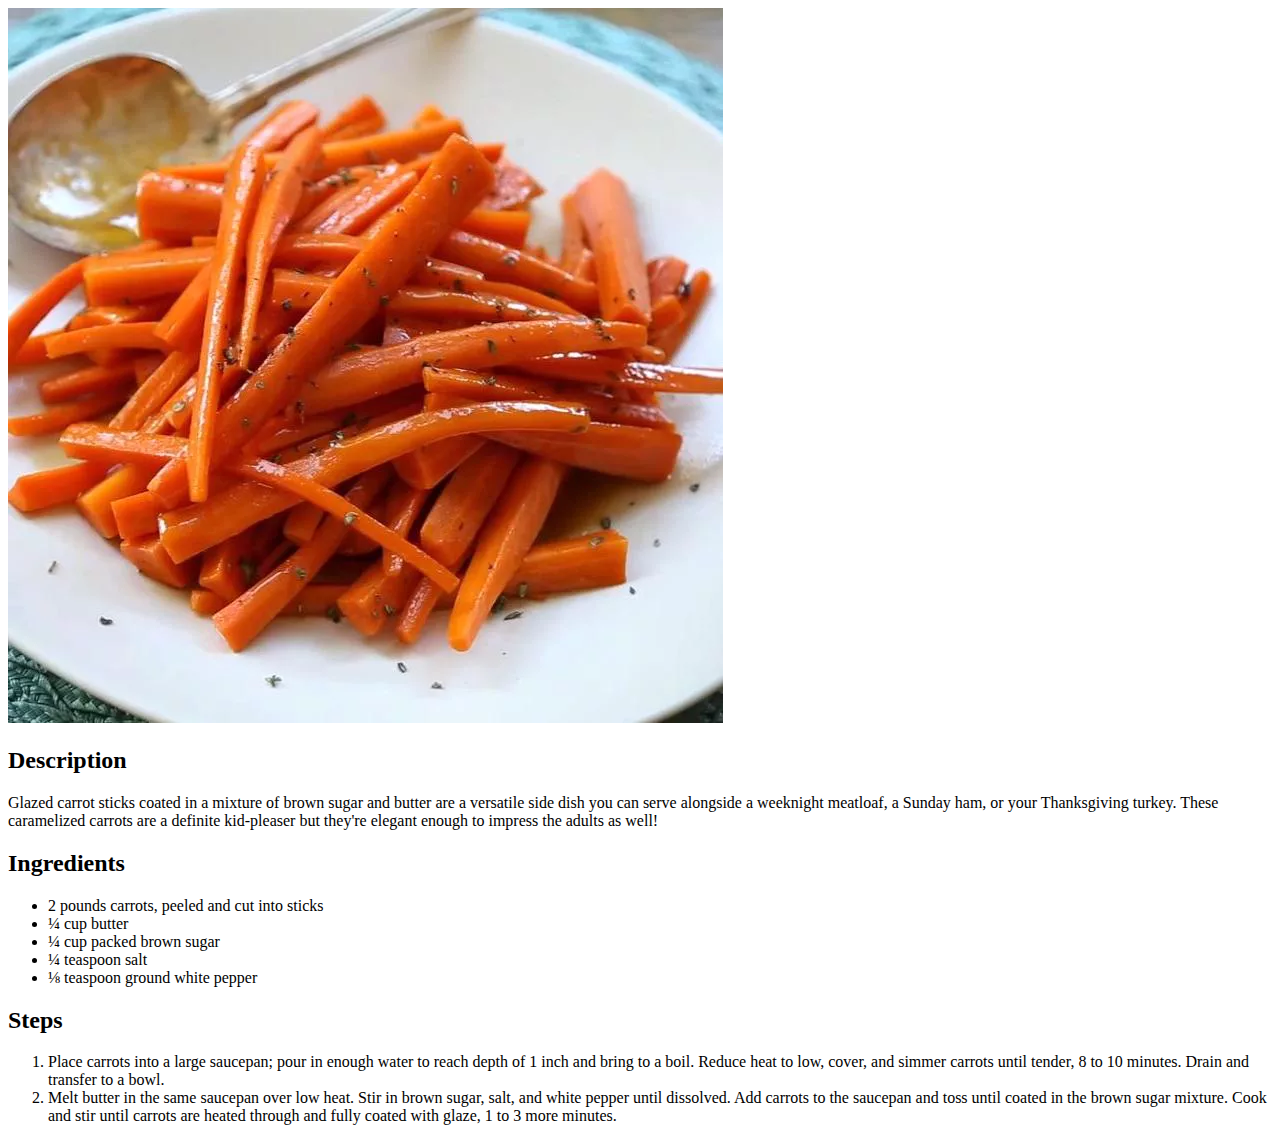
==== recipes/glazedCarrots.html @ eec9f690 "Add content ofglazedCarrots.html similar to roastedAspagarus.html" ====
<!DOCTYPE html>
<html lang="en">
<head>
    <meta charset="UTF-8">
    <meta http-equiv="X-UA-Compatible" content="IE=edge">
    <meta name="viewport" content="width=device-width, initial-scale=1.0">
    <title>Glazed Carrots</title>
</head>
<body>
    <img src="./images/carrots.jpg" alt="glazed carrots">
    <h2>Description</h2>
    <p>
        Glazed carrot sticks coated in a mixture of brown sugar and butter are a versatile side dish you can serve alongside a
        weeknight meatloaf, a Sunday ham, or your Thanksgiving turkey. These caramelized carrots are a definite kid-pleaser but
        they're elegant enough to impress the adults as well!
    </p>
    <h2>Ingredients</h2>
    <ul>
        <li>2 pounds carrots, peeled and cut into sticks</li>
        <li>¼ cup butter</li>
        <li>¼ cup packed brown sugar</li>
        <li>¼ teaspoon salt</li>
        <li>⅛ teaspoon ground white pepper</li>
    </ul>
    <h2>Steps</h2>
    <ol>
        <li>Place carrots into a large saucepan; pour in enough water to reach depth of 1 inch and bring to a boil. Reduce heat to
        low, cover, and simmer carrots until tender, 8 to 10 minutes. Drain and transfer to a bowl.</li>
        <li>Melt butter in the same saucepan over low heat. Stir in brown sugar, salt, and white pepper until dissolved. Add carrots
        to the saucepan and toss until coated in the brown sugar mixture. Cook and stir until carrots are heated through and
        fully coated with glaze, 1 to 3 more minutes.</li>
    </ol>
</body>
</html>
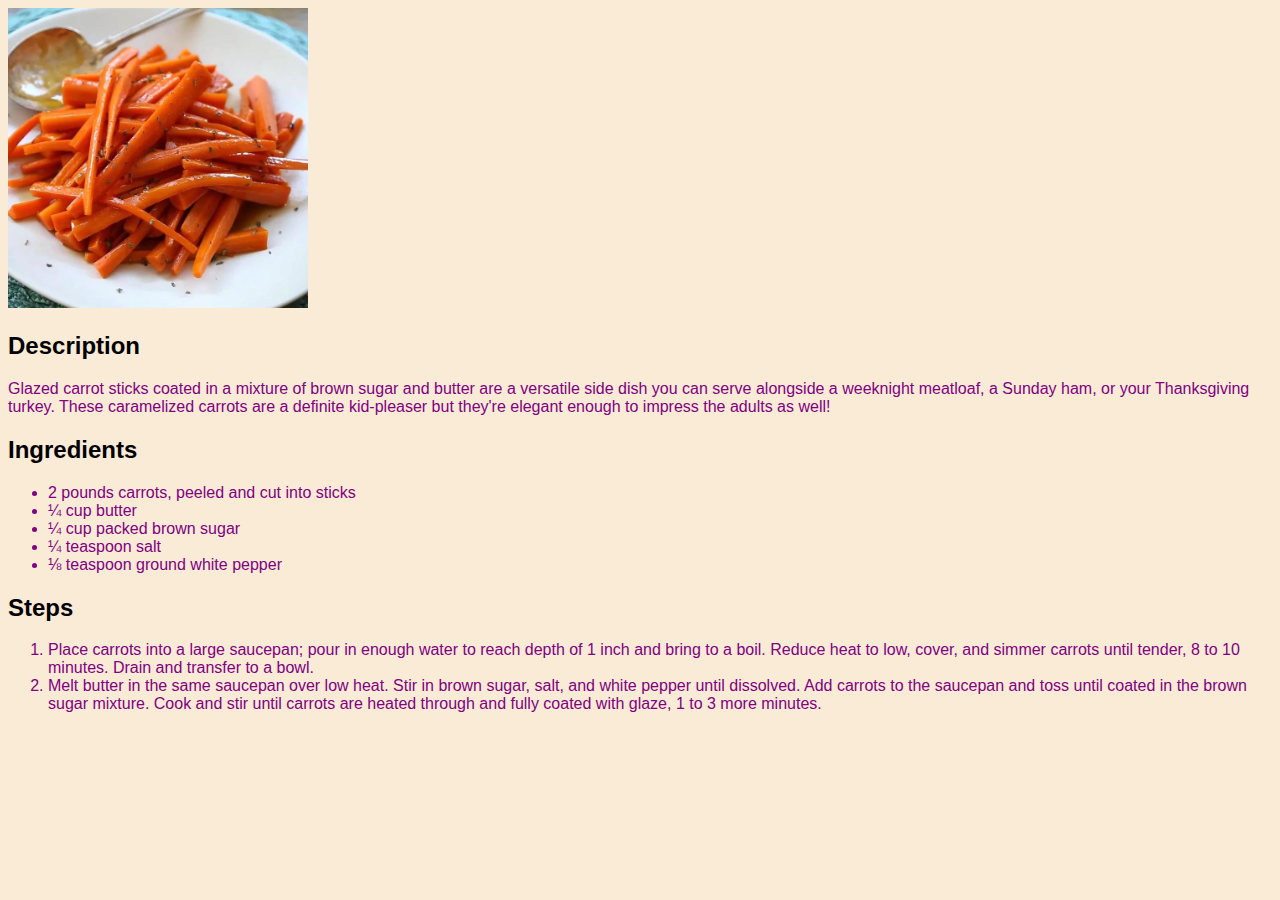
==== commit 2aff14cd: "Add the css for the recipe pages" ====
--- a/recipes/glazedCarrots.html
+++ b/recipes/glazedCarrots.html
@@ -5,16 +5,17 @@
     <meta http-equiv="X-UA-Compatible" content="IE=edge">
     <meta name="viewport" content="width=device-width, initial-scale=1.0">
     <title>Glazed Carrots</title>
+    <link rel="stylesheet" href="../style.css">
 </head>
 <body>
-    <img src="./images/carrots.jpg" alt="glazed carrots">
-    <h2>Description</h2>
+    <img class="image" src="./images/carrots.jpg" alt="glazed carrots">
+    <h2 class="description">Description</h2>
     <p>
         Glazed carrot sticks coated in a mixture of brown sugar and butter are a versatile side dish you can serve alongside a
         weeknight meatloaf, a Sunday ham, or your Thanksgiving turkey. These caramelized carrots are a definite kid-pleaser but
         they're elegant enough to impress the adults as well!
     </p>
-    <h2>Ingredients</h2>
+    <h2 class="ingredients">Ingredients</h2>
     <ul>
         <li>2 pounds carrots, peeled and cut into sticks</li>
         <li>¼ cup butter</li>
@@ -22,7 +23,7 @@
         <li>¼ teaspoon salt</li>
         <li>⅛ teaspoon ground white pepper</li>
     </ul>
-    <h2>Steps</h2>
+    <h2 class="steps">Steps</h2>
     <ol>
         <li>Place carrots into a large saucepan; pour in enough water to reach depth of 1 inch and bring to a boil. Reduce heat to
         low, cover, and simmer carrots until tender, 8 to 10 minutes. Drain and transfer to a bowl.</li>
--- a/style.css
+++ b/style.css
@@ -0,0 +1,14 @@
+*{
+    background-color: antiquewhite;
+}
+.image{
+    height:300px;
+    width:auto;
+}
+.description,.ingredients,.steps{
+    font-family:Arial, Helvetica, sans-serif
+}
+p,ul,ol{
+    color: purple;
+    font-family:Helvetica,sans-serif;
+}